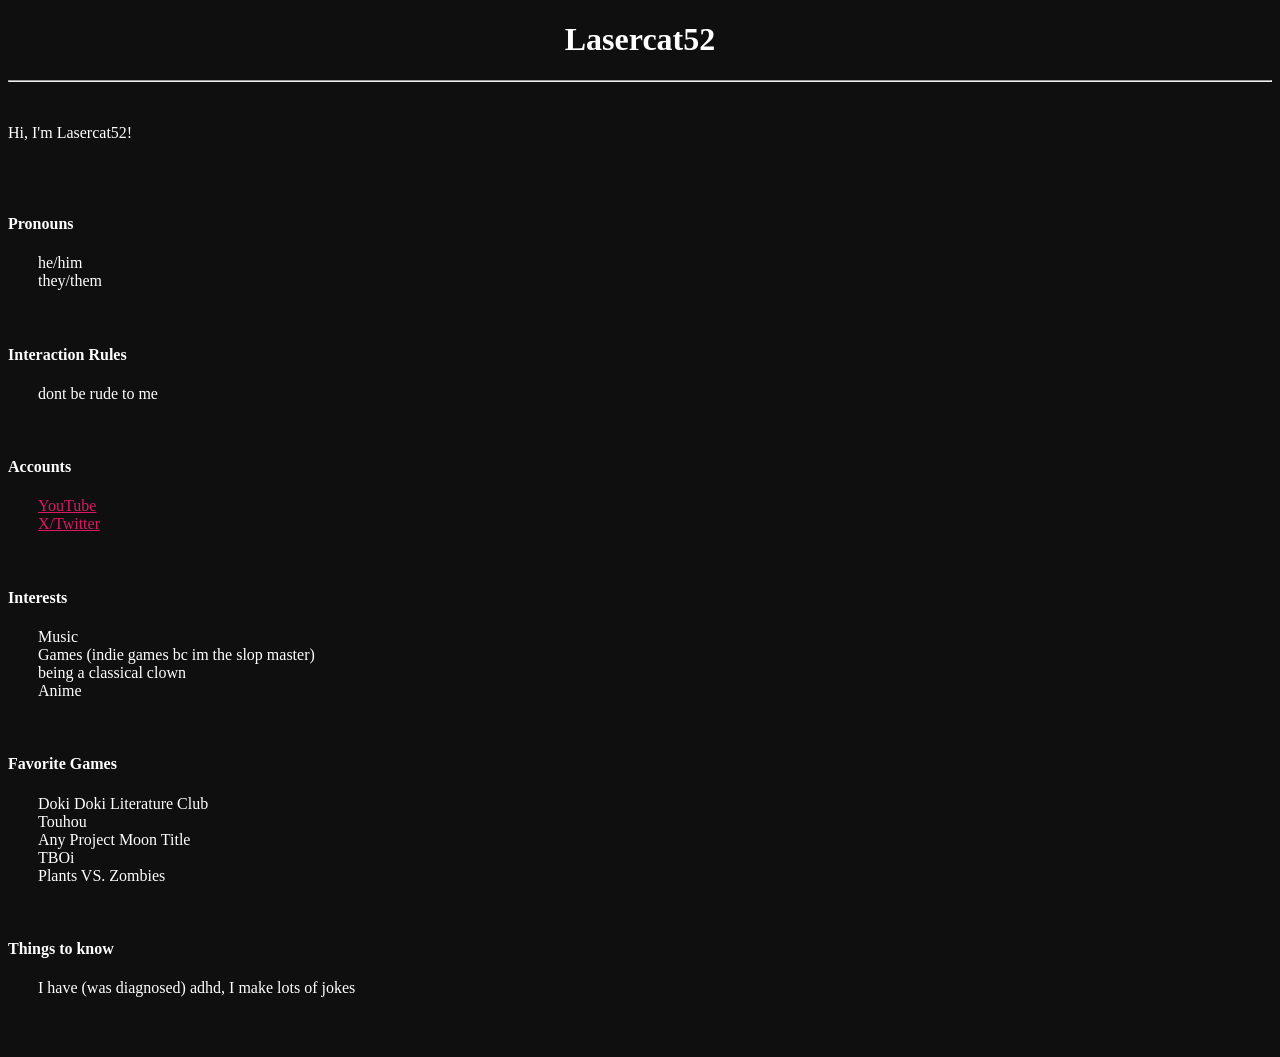
==== index.html @ 00212372 "Update index.html" ====
<!DOCTYPE html>


<html>
	<head>
		<title>Lasercat52</title>
		<link rel="stylesheet" href="styles.css">
	</head>
	
	<body>
		<h1 style="text-align:center;">Lasercat52</h1>
		<hr>
		<br>
		<p>Hi, I'm Lasercat52!<p>
		<br>
		<br>
		<h4>Pronouns</h4>
		<p style="padding-left: 30px;">he/him<br>they/them</p>
		<br>
		<h4>Interaction Rules</h4>
		<p style="padding-left: 30px;">dont be rude to me<br></p>
		<br>
		<h4>Accounts</h4>
		<p style="padding-left: 30px;"><a href="https://www.youtube.com/@Lasercat53">YouTube</a><br><a href="https://x.com/lasercat53">X/Twitter</a></p>
		<br>
		<h4>Interests</h4>
		<p style="padding-left: 30px;">Music<br>Games (indie games bc im the slop master)<br>being a classical clown<br>Anime<br></p>
		<br>
		<h4>Favorite Games</h4>
		<p style="padding-left: 30px;">Doki Doki Literature Club<br>Touhou<br>Any Project Moon Title<br>TBOi<br>Plants VS. Zombies</p>
		<br>
		<h4>Things to know</h4>
		<p style="padding-left: 30px;">I have (was diagnosed) adhd, I make lots of jokes<br><br></p>
		<br>
	</body>
	
</html>
---- styles.css ----
body {
	background-color: rgb(15, 15, 15);
}

h1 {
	color: white;
}

h4 {
	color: white;
}

h5 {
	color: white;
}

p {
	color: white;
}

a {
	color: rgb(219, 24, 99);
}
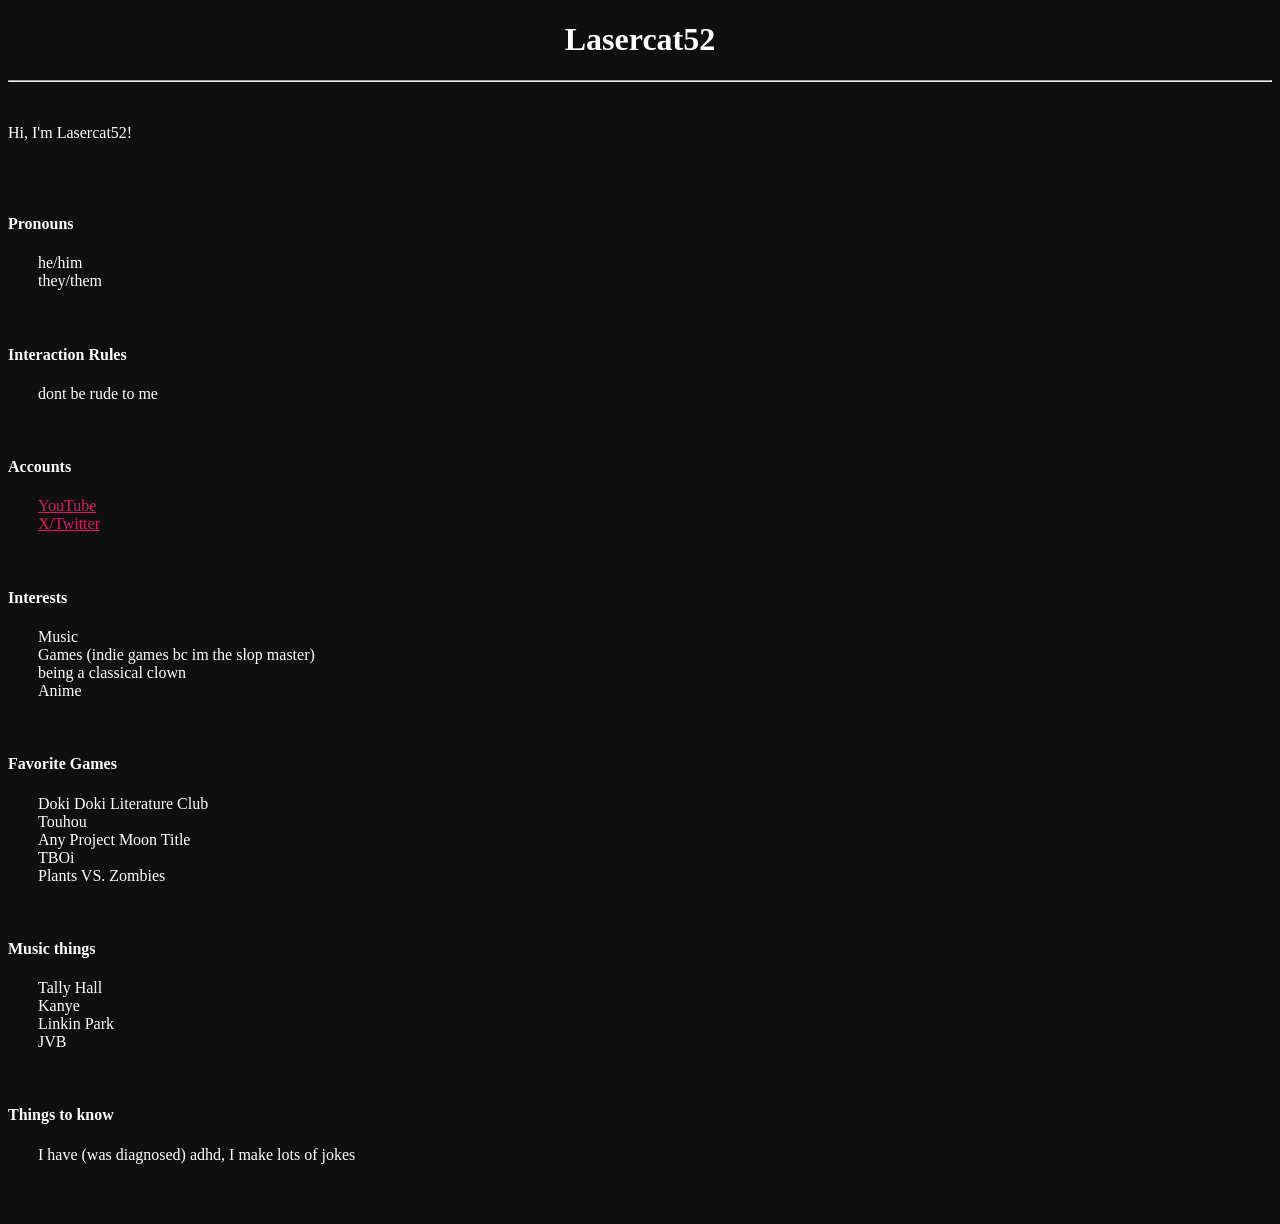
==== commit 3e9775d6: "Update index.html" ====
--- a/index.html
+++ b/index.html
@@ -29,6 +29,9 @@
 		<h4>Favorite Games</h4>
 		<p style="padding-left: 30px;">Doki Doki Literature Club<br>Touhou<br>Any Project Moon Title<br>TBOi<br>Plants VS. Zombies</p>
 		<br>
+		<h4>Music things</h4>
+		<p style="padding-left: 30px;">Tally Hall<br>Kanye<br>Linkin Park<br>JVB<br></p>
+		<br>
 		<h4>Things to know</h4>
 		<p style="padding-left: 30px;">I have (was diagnosed) adhd, I make lots of jokes<br><br></p>
 		<br>
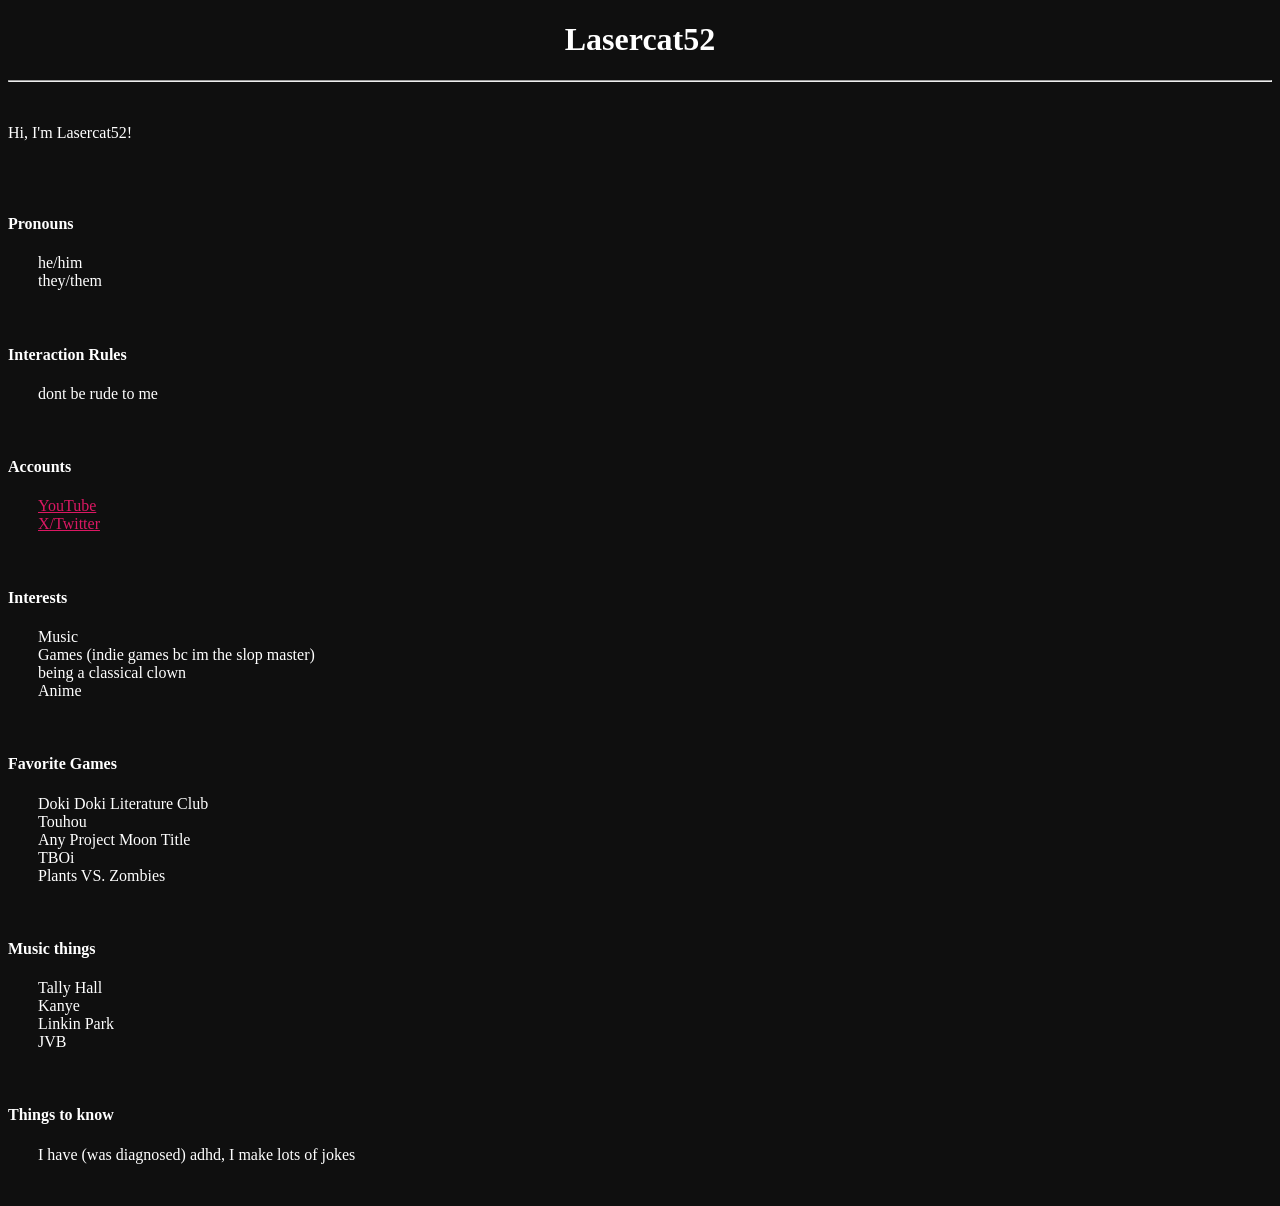
==== commit ce81dfd1: "Update index.html" ====
--- a/index.html
+++ b/index.html
@@ -30,10 +30,10 @@
 		<p style="padding-left: 30px;">Doki Doki Literature Club<br>Touhou<br>Any Project Moon Title<br>TBOi<br>Plants VS. Zombies</p>
 		<br>
 		<h4>Music things</h4>
-		<p style="padding-left: 30px;">Tally Hall<br>Kanye<br>Linkin Park<br>JVB<br></p>
+		<p style="padding-left: 30px;">Tally Hall<br>Kanye<br>Linkin Park<br>JVB</p>
 		<br>
 		<h4>Things to know</h4>
-		<p style="padding-left: 30px;">I have (was diagnosed) adhd, I make lots of jokes<br><br></p>
+		<p style="padding-left: 30px;">I have (was diagnosed) adhd, I make lots of jokes</p>
 		<br>
 	</body>
 	
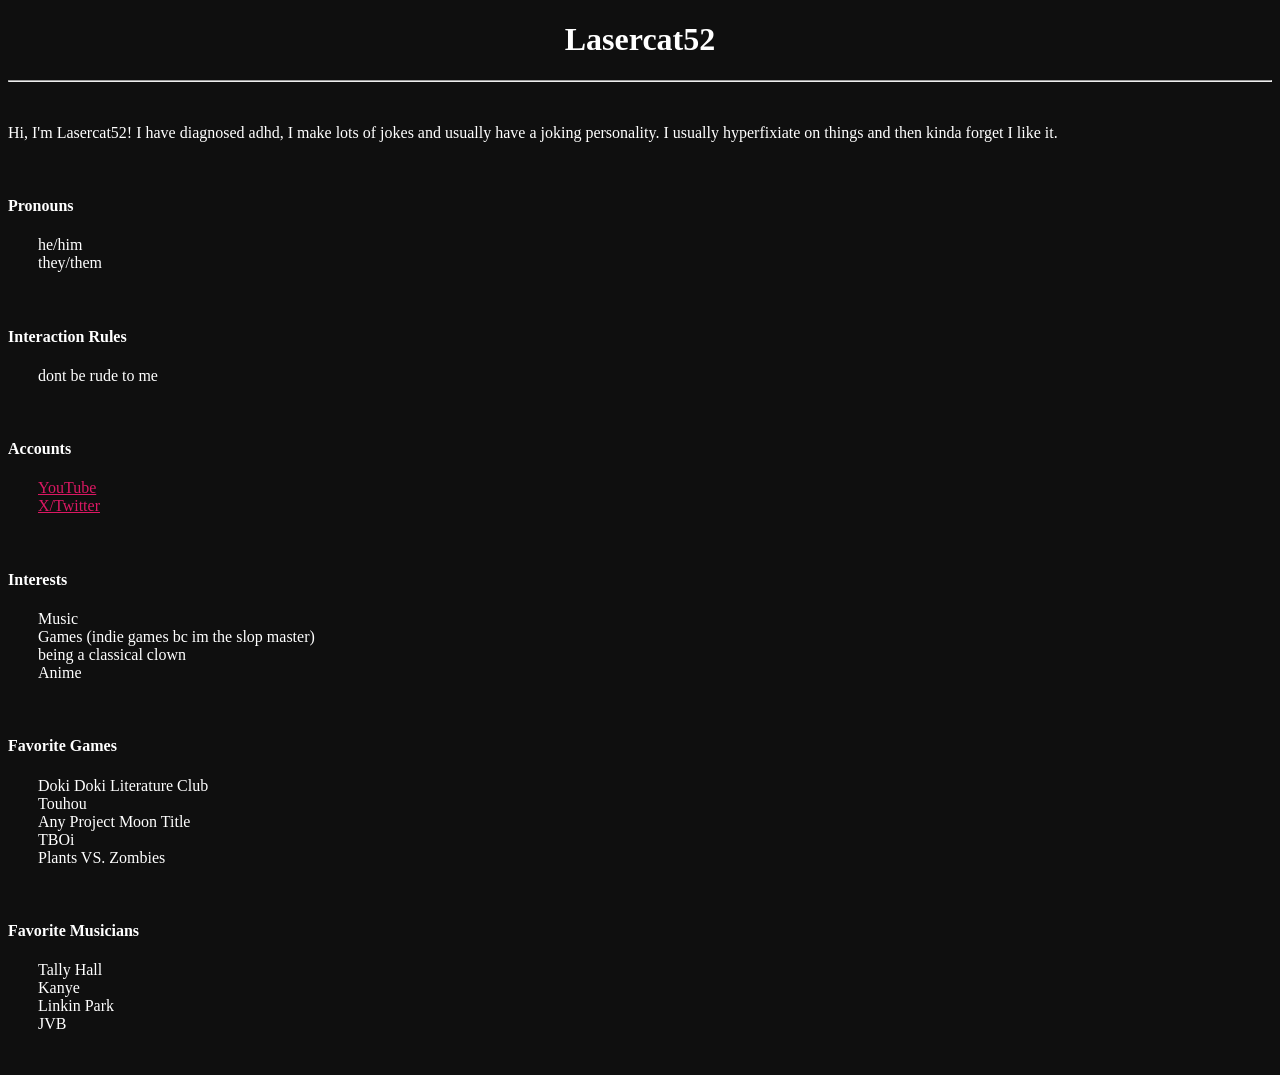
==== commit edbfeafc: "Update index.html" ====
--- a/index.html
+++ b/index.html
@@ -11,8 +11,7 @@
 		<h1 style="text-align:center;">Lasercat52</h1>
 		<hr>
 		<br>
-		<p>Hi, I'm Lasercat52!<p>
-		<br>
+		<p>Hi, I'm Lasercat52! I have diagnosed adhd, I make lots of jokes and usually have a joking personality. I usually hyperfixiate on things and then kinda forget I like it.<p>
 		<br>
 		<h4>Pronouns</h4>
 		<p style="padding-left: 30px;">he/him<br>they/them</p>
@@ -29,11 +28,8 @@
 		<h4>Favorite Games</h4>
 		<p style="padding-left: 30px;">Doki Doki Literature Club<br>Touhou<br>Any Project Moon Title<br>TBOi<br>Plants VS. Zombies</p>
 		<br>
-		<h4>Music things</h4>
+		<h4>Favorite Musicians</h4>
 		<p style="padding-left: 30px;">Tally Hall<br>Kanye<br>Linkin Park<br>JVB</p>
-		<br>
-		<h4>Things to know</h4>
-		<p style="padding-left: 30px;">I have (was diagnosed) adhd, I make lots of jokes</p>
 		<br>
 	</body>
 	
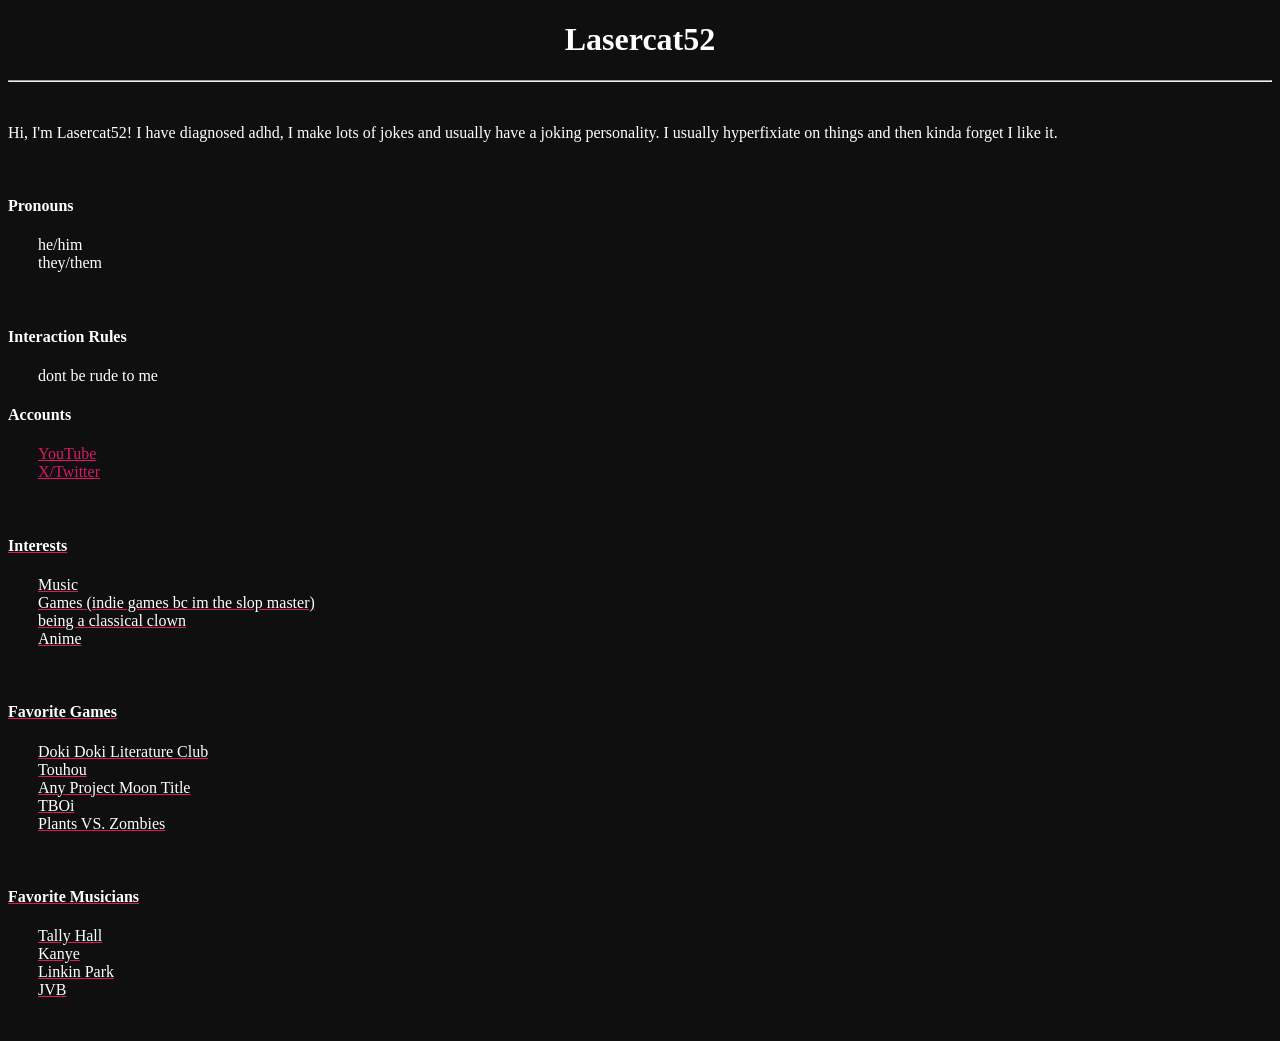
==== commit a27bcd02: "Update index.html" ====
--- a/index.html
+++ b/index.html
@@ -17,10 +17,9 @@
 		<p style="padding-left: 30px;">he/him<br>they/them</p>
 		<br>
 		<h4>Interaction Rules</h4>
-		<p style="padding-left: 30px;">dont be rude to me<br></p>
-		<br>
+		<p style="padding-left: 30px;">dont be rude to me</p>
 		<h4>Accounts</h4>
-		<p style="padding-left: 30px;"><a href="https://www.youtube.com/@Lasercat53">YouTube</a><br><a href="https://x.com/lasercat53">X/Twitter</a></p>
+		<p style="padding-left: 30px;"><a href="https://www.youtube.com/@Lasercat53">YouTube</a><br><a href="https://x.com/lasercat53">X/Twitter</p>
 		<br>
 		<h4>Interests</h4>
 		<p style="padding-left: 30px;">Music<br>Games (indie games bc im the slop master)<br>being a classical clown<br>Anime<br></p>
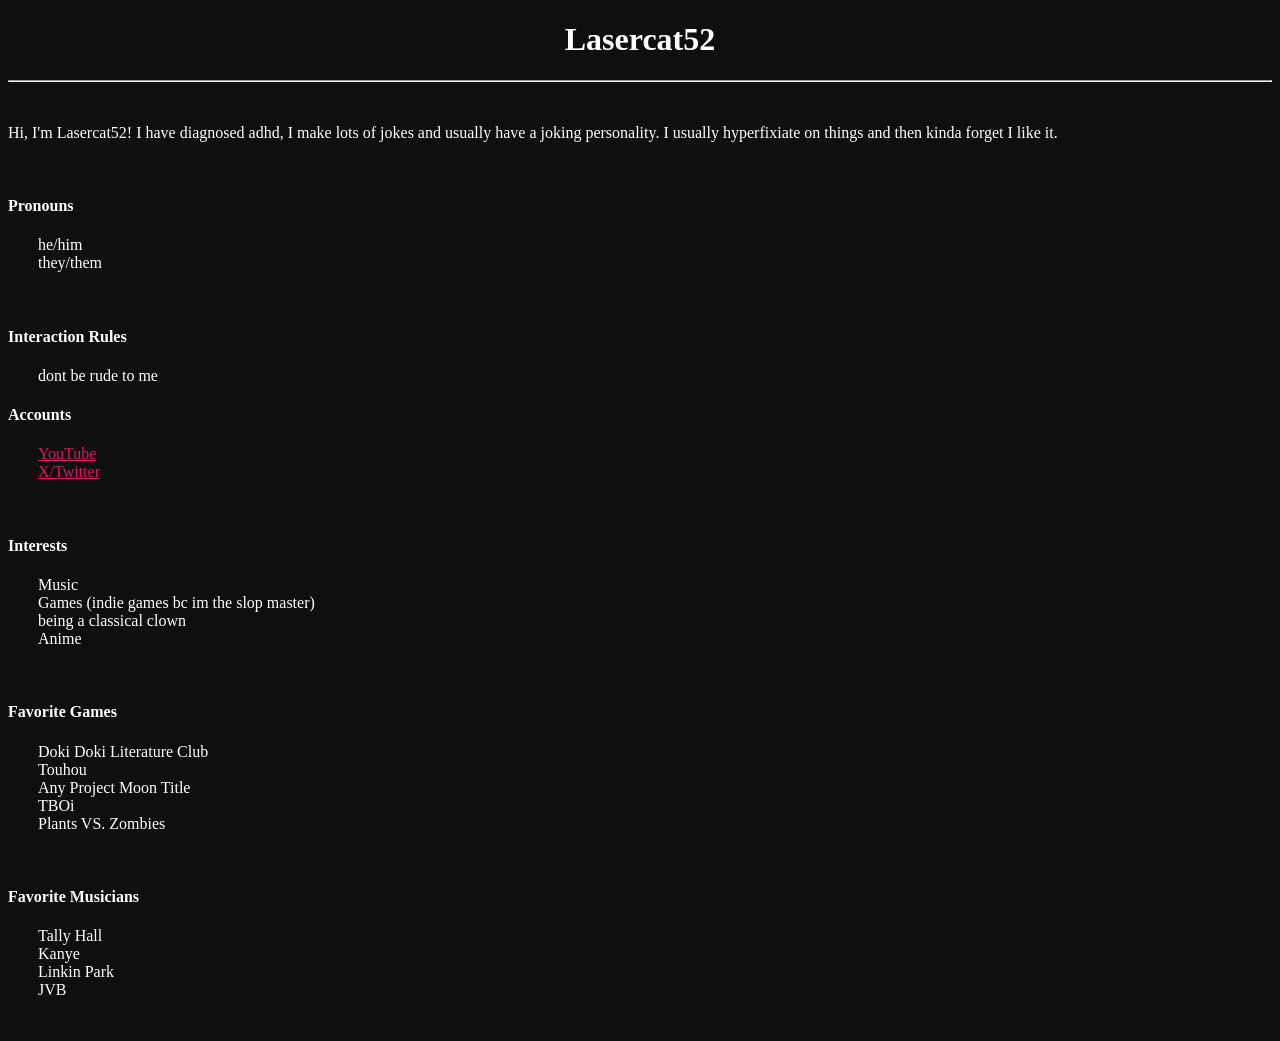
==== commit db72c877: "Update index.html" ====
--- a/index.html
+++ b/index.html
@@ -19,7 +19,7 @@
 		<h4>Interaction Rules</h4>
 		<p style="padding-left: 30px;">dont be rude to me</p>
 		<h4>Accounts</h4>
-		<p style="padding-left: 30px;"><a href="https://www.youtube.com/@Lasercat53">YouTube</a><br><a href="https://x.com/lasercat53">X/Twitter</p>
+		<p style="padding-left: 30px;"><a href="https://www.youtube.com/@Lasercat53">YouTube</a><br><a href="https://x.com/lasercat53">X/Twitter</a></p>
 		<br>
 		<h4>Interests</h4>
 		<p style="padding-left: 30px;">Music<br>Games (indie games bc im the slop master)<br>being a classical clown<br>Anime<br></p>
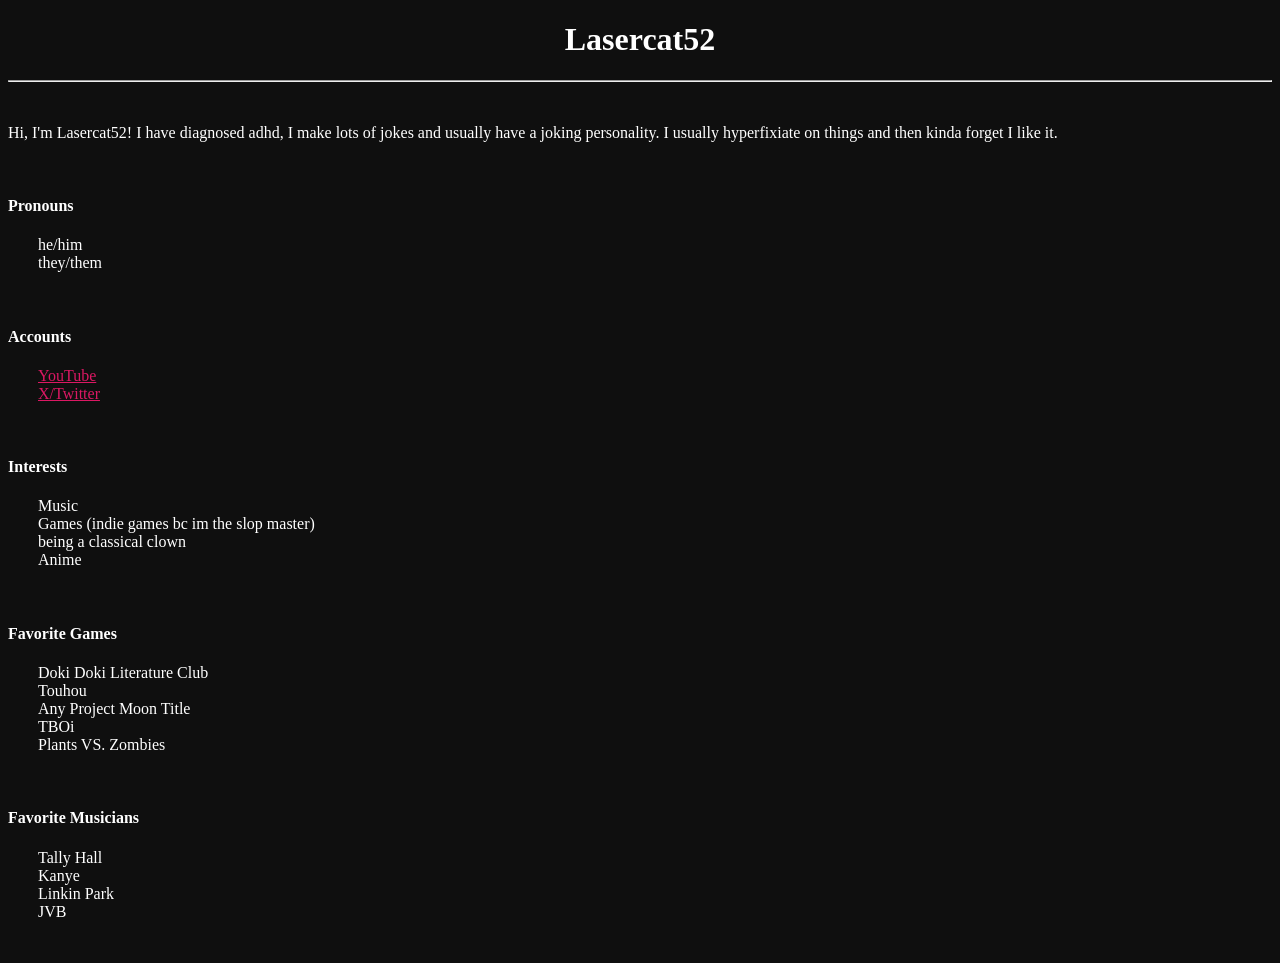
==== commit 32ac9da1: "Update index.html" ====
--- a/index.html
+++ b/index.html
@@ -16,8 +16,6 @@
 		<h4>Pronouns</h4>
 		<p style="padding-left: 30px;">he/him<br>they/them</p>
 		<br>
-		<h4>Interaction Rules</h4>
-		<p style="padding-left: 30px;">dont be rude to me</p>
 		<h4>Accounts</h4>
 		<p style="padding-left: 30px;"><a href="https://www.youtube.com/@Lasercat53">YouTube</a><br><a href="https://x.com/lasercat53">X/Twitter</a></p>
 		<br>
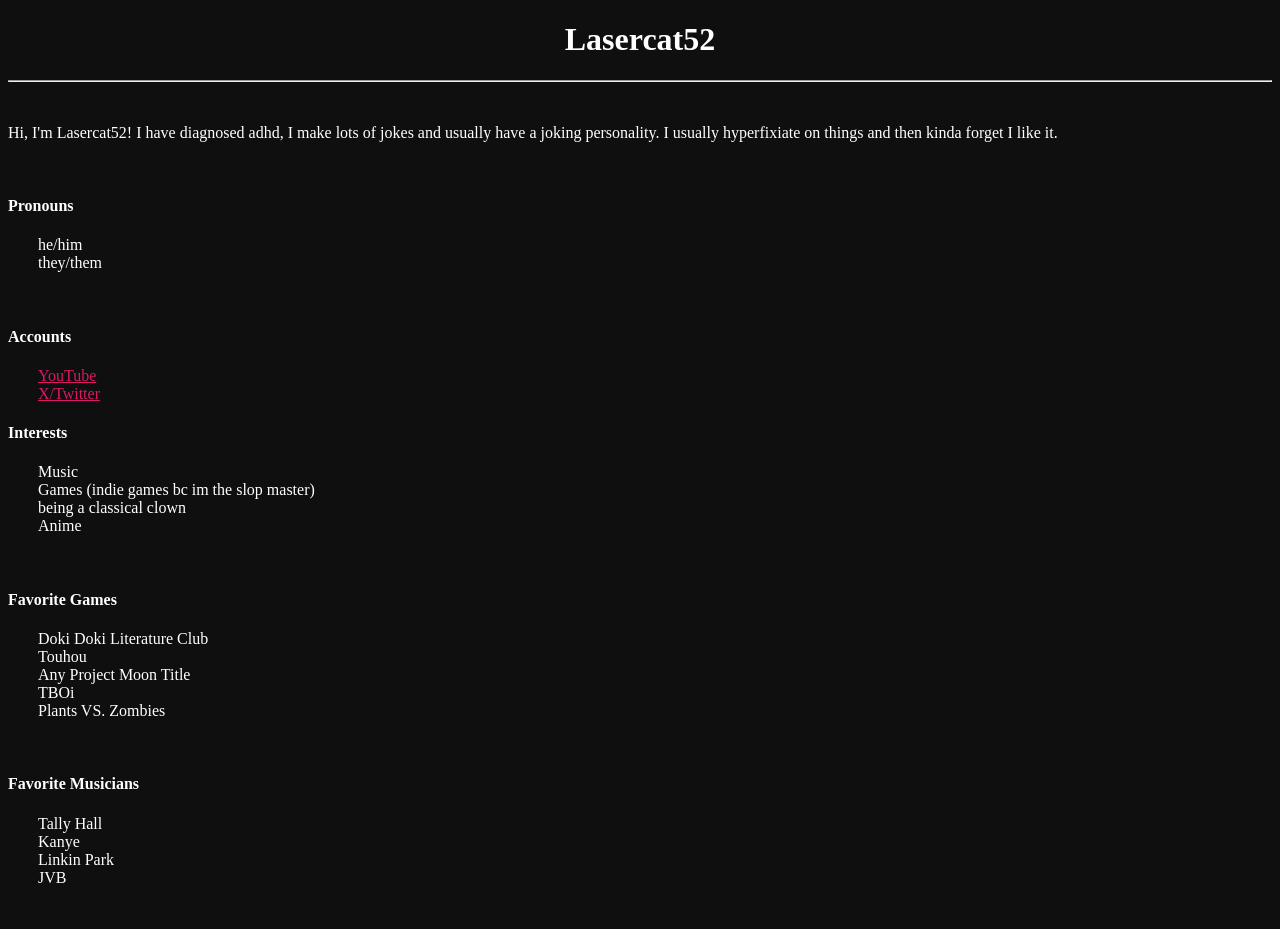
==== commit 78439f76: "Update index.html" ====
--- a/index.html
+++ b/index.html
@@ -18,7 +18,6 @@
 		<br>
 		<h4>Accounts</h4>
 		<p style="padding-left: 30px;"><a href="https://www.youtube.com/@Lasercat53">YouTube</a><br><a href="https://x.com/lasercat53">X/Twitter</a></p>
-		<br>
 		<h4>Interests</h4>
 		<p style="padding-left: 30px;">Music<br>Games (indie games bc im the slop master)<br>being a classical clown<br>Anime<br></p>
 		<br>
